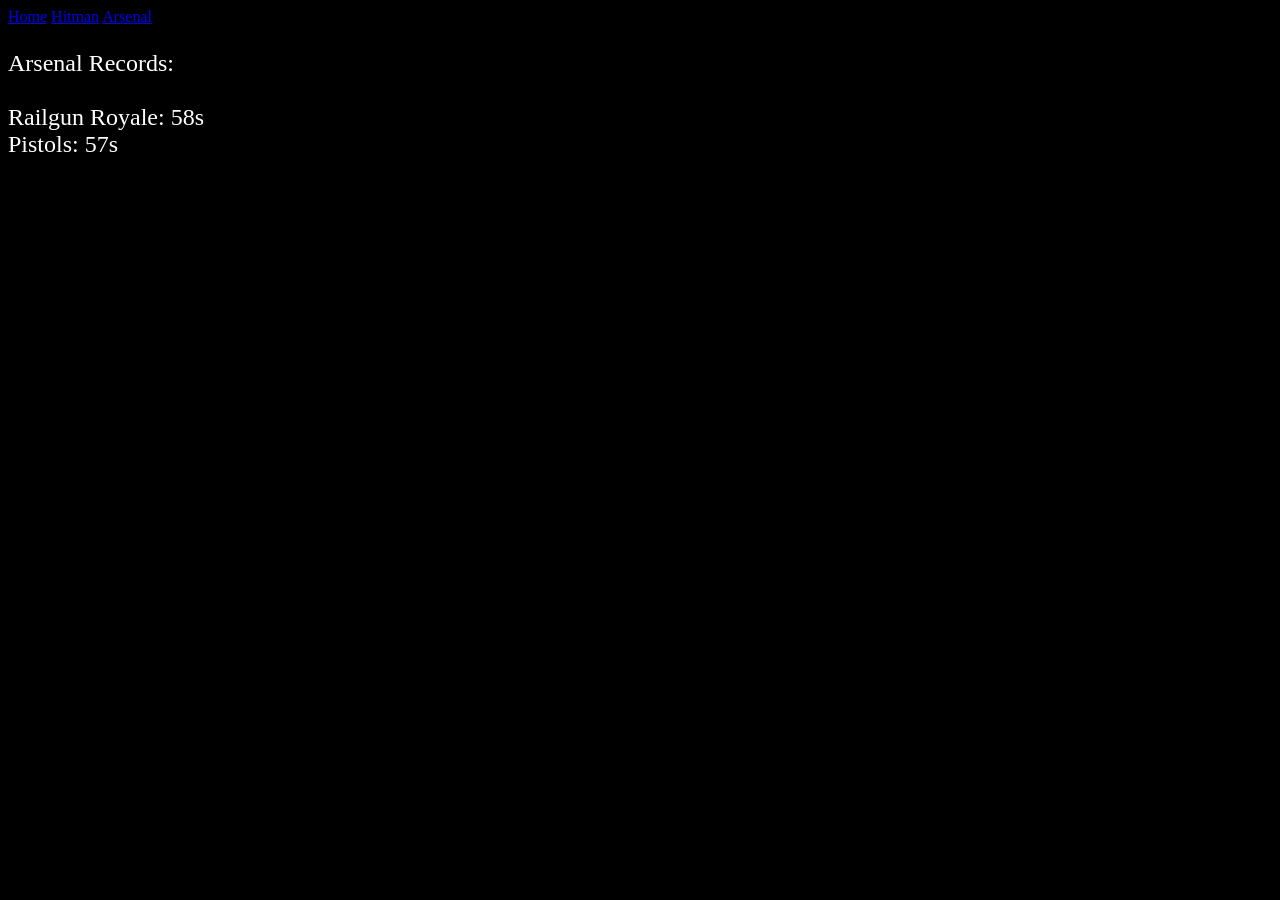
==== arsenal.html @ 1fbf9220 "added arsenal" ====
<!DOCTYPE html>
<html lang="en-US">
    <head>
        <meta charset="UTF-8">
        <meta name="description" content="So Like My Speedrun Records">
        <meta name="author" content="Mouseyl">
        <meta name="keywords" content="wow">
        <meta name="viewport" content="width=device-width, initial-scale=1.0">
        <title>PB's | Home</title>
        <link rel="stylesheet" href="css/my.css">
    </head>
    <body>
        <header>

        <nav class="nav">
            <span><a href="index.html">Home</a></span>
            <span><a href="hitman.html">Hitman</a></span>
            <span><a href="arsenal.html">Arsenal</a></span>
	</nav>

        </header>
        
        <main>
            <section class="intro" id="home">
                <p>
			Arsenal Records: <br> <br>
                    Railgun Royale: 58s <br>
                    Pistols: 57s
                </p>
            </section>
        </main>


        <footer>
    

        </footer>

    </body>
</html>
---- css/my.css ----
p{
    color:rgb(255, 255, 255);
    font-family: 'comic sans ms';
    font-size: 150%;
}

h1{
    color:rgb(255, 255, 255);
    font-family: 'comic sans ms';
}

h2{
    color:rgb(255, 255, 255);
    font-family: 'comic sans ms';
}

body{
    background-color: rgb(0, 0, 0);
}

details{
    color:rgb(255, 255, 255);
    background-color: rgb(0, 0, 0);
    font-family: 'comic sans ms';
    font-size: 110%;
}

li{
    color: rgb(255, 255, 255);
}

footer{
    color:rgb(255, 255, 255);
    font-family: 'comic sans ms';
}
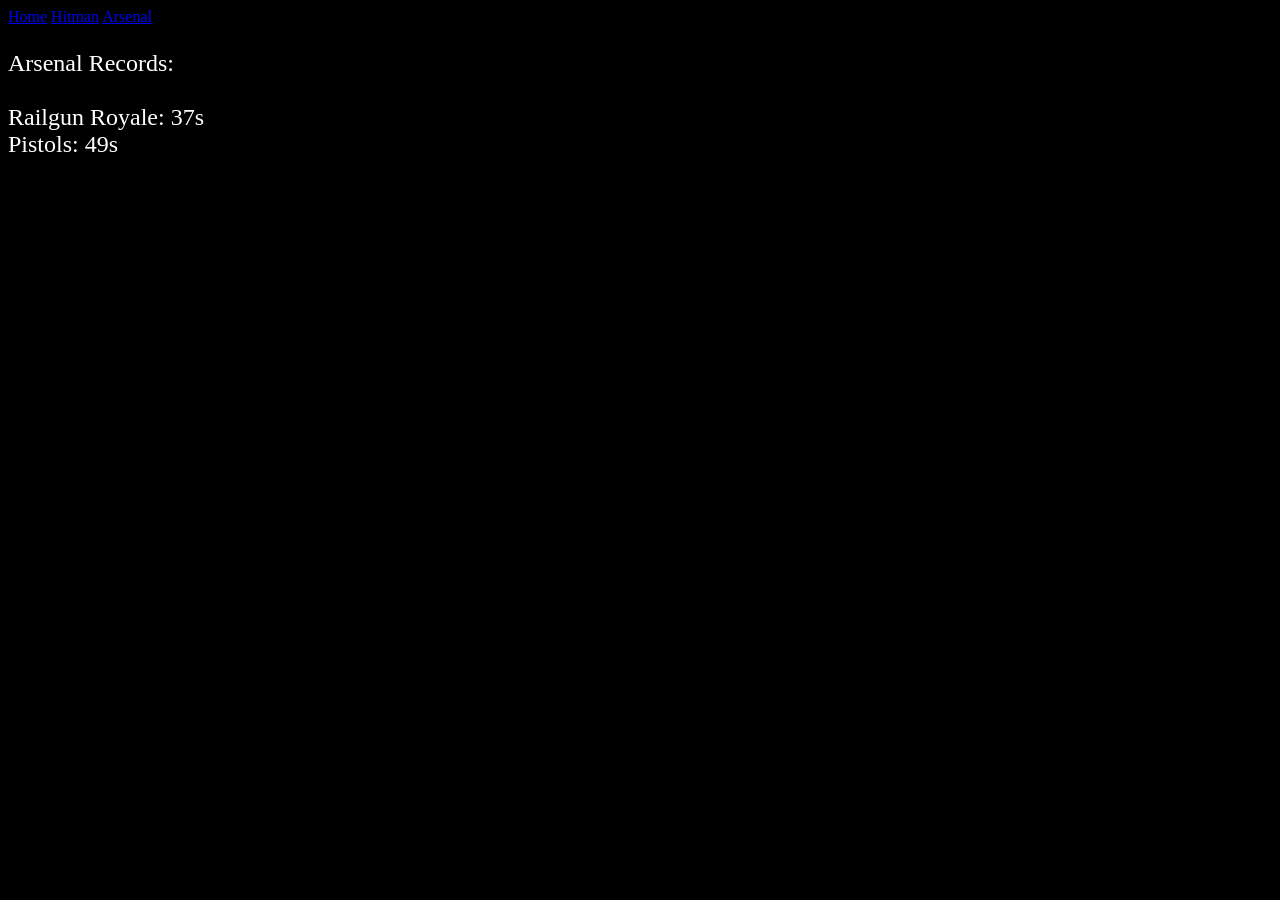
==== commit 0b3cca11: "Update arsenal.html" ====
--- a/arsenal.html
+++ b/arsenal.html
@@ -24,8 +24,8 @@
             <section class="intro" id="home">
                 <p>
 			Arsenal Records: <br> <br>
-                    Railgun Royale: 58s <br>
-                    Pistols: 57s
+                    Railgun Royale: 37s <br>
+                    Pistols: 49s
                 </p>
             </section>
         </main>
